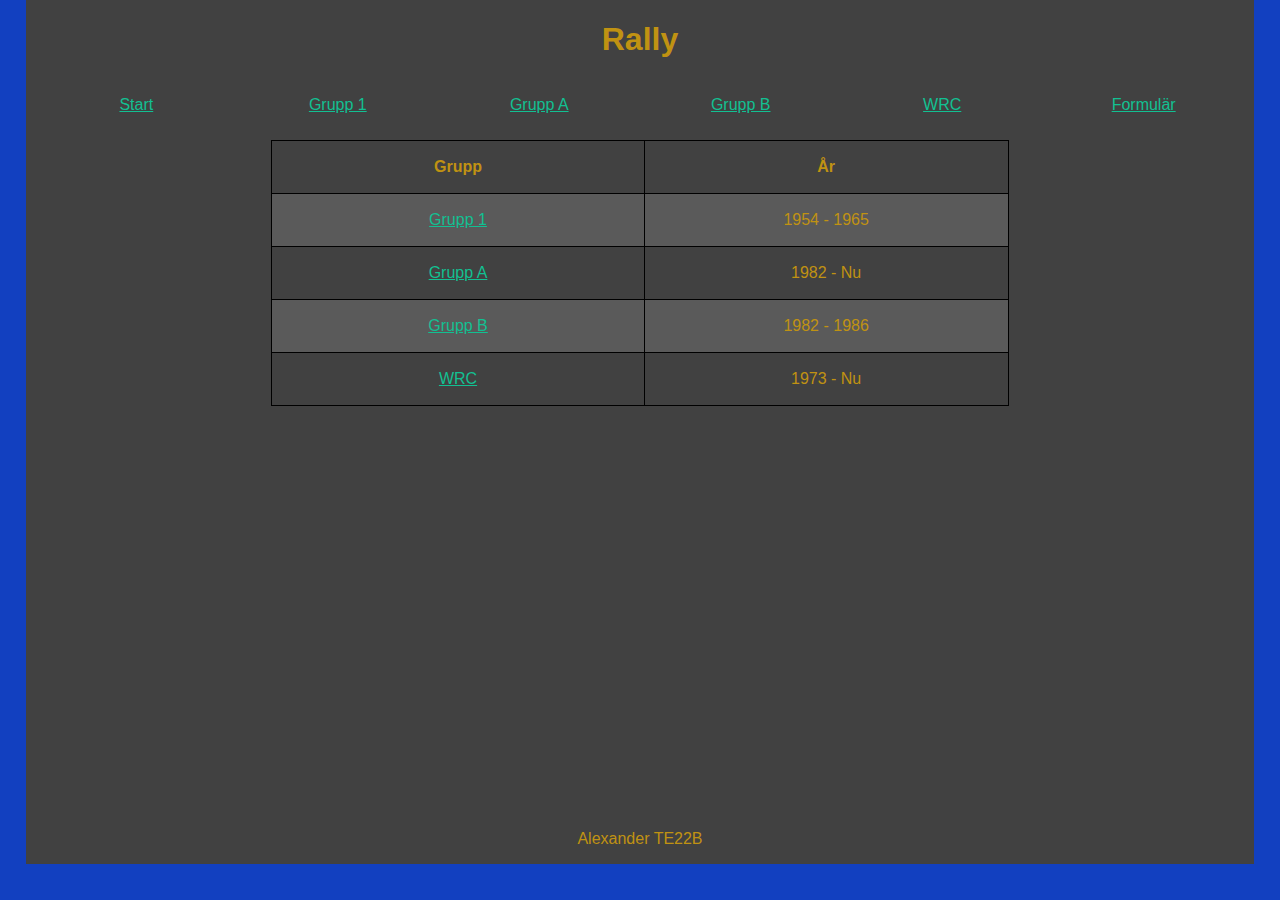
==== index.html @ 9188d03a "AMERICA YA :D" ====
<!DOCTYPE html>

<html lang="sv">                                                <!-- här berättar jag vilket språk sidan är skriven på -->
    <head>                                                                    
        <meta charset="utf-8">                                  <!-- här väljer jag vilken vilken teckenkodning jag använder -->
        <title>
            Rally                                               <!-- här uppe skapar jag min titel och väljer språk-->
        </title>         
        <link href="/CSS/style.css" rel="stylesheet">           <!-- här väljer jag vilken stylesheet jag ska använda för sidan-->
    </head>                                           
    <body>                                           
        <div class ="page">                                     <!-- här skapar jag en div med en class för att skapa en Grid över hela sidan och det är den som allting ligger inom-->
        <header>                                                <!-- här är min header som innehåller en titel och nav -->                     
            <h1 class="Titel">
                Rally                                           <!-- jag väljer vad som ska stå vid toppen av sidan -->
            </h1>   
            <nav>                                               <!-- här skapar jag min globala meny med hjälp av en ul-->
                <ul>                                                
                    <li><a href="index.html">Start</a></li>     <!-- här lägger jag in mina länkar i den globala manyn -->
                    <li><a href="/HTML/Grupp_1.html">Grupp 1</a></li>
                    <li><a href="/HTML/Grupp_A.html">Grupp A</a></li>
                    <li><a href="/HTML/Grupp_B.html">Grupp B</a></li>
                    <li><a href="/HTML/WRC.html">WRC</a></li>
                    <li><a href="/HTML/formulär.html">Formulär</a></li>
                </ul>                                       
            </nav>          
        </header>                                    
        
        <main>  
<!-- ________________________________________________________________ -->
            <table class="sida1table">                          <!-- här börjar jag skapa min tabell med titel o så -->
                <tr>                                            <!-- här skapar jag en ny rad i min tabell -->
                    <th scope="col">                            <!-- jag skapar en titel till -->
                        <p>
                          Grupp
                        </p> 
                    </th>
                    <th scope="col"> 
                        <p>
                            År
                        </p>
                    </th>
                </tr>

<!-- ________________________________________________________________ -->
                                                                <!-- här skapar jag innehållet i tabellen -->
                <tr>
                    <td>                                        <!-- här skapar jag en normal rad i tabellen -->
                        <a href="Grupp_1.html">Grupp 1</a>      <!-- här lägger jag in en länk i tabellen -->
                    </td>
                    <td>
                        <p>                                     <!-- här är ett p element i sin naturliga miljö. Den är just nu här för att skriva ut årtal på min webbsida -->
                            1954 - 1965
                        </p>
                    </td>
                </tr>
                <tr>
                    <td>
                        <a href="Grupp_A.html">Grupp A</a>      <!-- här lägger jag in fler länkar och det gör jag på alla rader i tabellen -->
                    </td>
                    <td>
                        <p>
                            1982 - Nu
                        </p>
                    </td>
                </tr>
                <tr>
                    <td>
                        <a href="Grupp_B.html">Grupp B</a>
                    </td>
                    <td>
                        <p>
                            1982 - 1986
                        </p>
                    </td>
                </tr>
                <tr>
                    <td>
                        <a href="WRC.html">WRC</a>
                    </td>
                    <td>
                        <p>
                            1973 - Nu
                        </p>
                    </td>
                </tr>
            </table>
<!-- ________________________________________________________________ -->
        </main>                                         
        <footer>                                                <!-- här är min footer -->
            <p class ="fot">                                    <!-- här är en p i min footer med klassen fot -->
                Alexander TE22B                         
            </p>                                      
        </footer>                                      
    </div>                                          
    </body>                                           
</html>
---- CSS/style.css ----
body {                          /* bestämmer bakgrundsfärgen på sidan och hur stor den ska vara. */
    background-color: #1240C0;
    margin: 0;
    height: 100vh;
    font-family:Impact, Haettenschweiler, 'Arial Narrow Bold', sans-serif;
}               /* ^^ vilken font som ska användas ^^ */
.page {                         /* alla sidor har olika varianter av denna gridden som ser lika dana ut men med olika main */
    margin: auto;
    display: grid;
    width: 96%;
    height: 96%;
    grid-template-areas:
      "head"
      "main"
      "foot";
    grid-template-rows: 140px 1fr 50px;
}                               /* den första raden har 140px den andra har 1 fraction och den tredje har 50px */
  
header {                        /* En grid i header med vart nav och Titel ska ligga. Den ska också läggas in i en grid så den har också fått ett grid namn */
    grid-area: head;
    display: grid;
    grid-template-areas:
    "Titel"
    "nav";
    grid-template-rows: 70px 70px;
    background-color:rgb(65,65,65);
}

.Titel {                        /* bestämmer hur min titel ska finnas i en grid och hur den ska se ut */
    grid-area: Titel;
    color: rgb(192, 146, 18);
    text-align: center;
}
  
nav {                           /* berättar vad min nav ska heta i en grid*/
    grid-area: nav;
    background-color: rgb(65,65,65);
}

ul {
    display: grid;              /* Skapa min nav med jämna mellanrum */
    grid-template-columns: 1fr 1fr 1fr 1fr 1fr 1fr ;
    list-style-type: none;
    text-align:center;
    padding: 10px;
}

ol {                            /* skapa en border på en lista (runda hörn) */
    border: 2px solid rgba(192, 146, 18, 0.205);
    border-collapse: collapse;
    border-radius: 5px;
}

a:link {                        /* Länk färg */
    color:rgb(18, 192, 146);
}
a:visited {                     /* länken byter färg när man har varit inne på den men jag byter till samma färg eftersom att den färgen är bra*/
    color:rgb(18, 192, 146);
}
a:hover, a:focus {              /* länken byter färg om jag håller över den eller focusar på den */
    color:rgb(182,200,250);
}
a:active {                      /* när länken är aktiv(man håller nere musen på den) såbyter den till lila */
    color: rgb(101, 36, 107);
}

tr:nth-child(even) {            /* för att skapa zebra striping */
    background-color: rgb(90,90,90);
}

main {                          /* här väljer jag bakgrundsfärg och vad min main ska heta i en grid */
    grid-area: main;            
    background-color: rgb(65,65,65);
}
  
footer {                        /* här sätter jag bakgrundsfärg och namn i grid till min footer */
    grid-area: foot;
    background-color: rgb(65,65,65);
}

p , label {                     /* här byter jag färg på texten*/
    color:rgb(192, 146, 18);
}

table p {                       /* här använder jag en avkomling selector för att det var ett ställe där det passade in */
    color:rgb(192, 146, 18);  /* Jag byter färg på alla p innuti en tabell och centrerar dem */
    text-align: center;         /* Här centrerar jag texten i den platsen som texten får ta upp */
}

tr > td  {                      /* här använder jag en barn selector för att det var ett ställe där jag enkelt kunde andvända det */
    text-align: center;         
}

footer > p {
    text-align: center;
    font-size: 1em;             /* här använder ja 1em eftersom att det inte kommer göra någon skillnad på hur stor texten är */
}                               /* 1em gör att texten tar upp 1x så mycket plats som den ska vilket är samma om jag hade använt 2em hade den vart dubbelt så stor */

.sida1table, th, td {           /* här skapar jag border och bestämmer hur tabellen ska se ut */
    border: 1px solid black;  /* här skapar jag en svart border med 1px brädd */
    border-collapse: collapse;
    width:60%;                  /* den tar upp 60% av platsen den hade tagit upp annarsS */
    grid-area: tabell;
    margin-left: auto;
    margin-right: auto;
}
/*Grupp A + B --------------------------------------------------------*/
.page2 {                        /* här är min grid layout till sidan för grupp A och B den är baserad på första gridden som alla andra*/
    margin: auto;
    display: grid;
    width: 96%;
    height: 96%;
    grid-template-areas:
      "head"
      "mainAB"
      "foot";
    grid-template-rows: 140px 1fr 50px;
}
                                /* CSS på denna sidan är ganska blandad så därför ligger inte de andra grids precis under */
.GruppABBild1{                  /* Här har jag storlek och margin på bild1 */
    grid-area: GruppABBild1;
    width: 30vw;
    margin-left: 10px;
    margin-right: 10px;
}

.GruppABBild2{                  /* Här har jag storlek och margin på bild2 */
    grid-area: GruppABBild2;
    width: 30vw;
    margin-left: 10px;
    margin-right: 10px;
}

.GruppABBild3{                  /* Här har jag bara storlek på bilden eftersomm att den är under de andra och ska vara en annan storlek */
    grid-area: GruppABBild3;
    width: 50vw;
}

.Lorem_ipsum1{                  /* här har jag stylen för texten på sidan */
    grid-area: Lorem_ipsum1;
    text-align: left;
    margin-left: 10px;
    margin-right: 10px;
}

.Lorem_ipsum2{                  /* här har jag style för den andra texten på sidan som ska vara bredvid bild2 */
    grid-area: Lorem_ipsum2;
    text-align: left;
    margin-left: 10px;
    margin-right: 10px;
}

.titel1{                        /* här har jag stylen för titel1 som ska vara bredvid bild1 */
    grid-area: titel1;
    color:rgb(192, 146, 18);
    margin: auto;
    font-size: 40px;
}

.titel2{                        /* här har jag stylen för titel2 */
    grid-area: titel2;
    color:rgb(192, 146, 18);
    margin: auto;
    font-size: 40px;
}

.GruppABrad1{                   /* här har jag gridden för rad 1 av sidan som borde ha varit högre upp */
    grid-area: GruppABrad1;
    display: grid;
    grid-template-areas:
    "titel1       GruppABBild1"
    "Lorem_ipsum1 GruppABBild1";
    grid-template-columns: 2fr 1fr;
    grid-template-rows: 60px 1fr;
}

.GruppABrad2{                   /* denna har bilden på andra sidan och den borde också ha varit högre upp */
    grid-area: GruppABrad2;
    display: grid;
    grid-template-areas:
    "GruppABBild2 titel2"
    "GruppABBild2 Lorem_ipsum2";
    grid-template-columns: 1fr 2fr;
    grid-template-rows: 60px 1fr;
}

.GruppABrad3{                   /* Här är för rad3 som är mycket mer simpel eftersom att den bara innehåller en figure */
    grid-area: GruppABrad3;
    margin: auto;
}

.GruppAB{                       /* Grid för de olika raderna. Gridden är gjord på main och stoppas in i page gridden */
    grid-area: mainAB;
    height: auto;
    display: grid;
    grid-template-areas:
    "GruppABrad1"
    "GruppABrad2"
    "GruppABrad3";
    grid-template-rows: auto auto auto;
    background-color: rgb(65,65,65);
}

figcaption{                     /* här är style för figcaption för bilden och texten längst ner på sidan */
    background-color: rgb(65,65,65);
    color:rgb(192, 146, 18);
    text-align: center;
    font-size: 40px;
}

/* Grupp1 -------------------------------------------------*/
                                /* Mycket mer organiserad kod på denna biden */
.page3 {                        /* Grid för Grupp1 */
    margin: auto;
    display: grid;
    width: 96%;
    height: 96%;
    grid-template-areas:
      "head"
      "main1"
      "foot";
    grid-template-rows: 140px 1fr 50px;
}

#Grupp1{                        /* Grid i main för de olika raderna */   
    grid-area: main1;
    height: auto;
    display: grid;
    grid-template-areas:
    "Grupp1rad1"
    "."
    "Grupp1rad2";
    grid-template-rows: auto 20px auto;
    background-color: rgb(65,65,65);
}

.Grupp1rad1{                    /* style för rad 1 */
    grid-area: Grupp1rad1;
    display: grid;
    grid-template-areas:
    " KadettGrupp1 Lorem_ipsum ";
    grid-template-columns: 1fr 2fr;
}

.Grupp1rad2{                    /* style för rad 2 där det finns en tabell och en lista */
    grid-area: Grupp1rad2;
    display: grid;
    grid-template-areas:
    " Grupp1Tabell "
    " märken ";
    grid-template-rows: auto auto;
}


#Grupp1Tabell, th, td {         /* style för tabellen som ha id=Grupp1Tabell. Denna inehåller border och färger och andra saker */
    border: 1px solid black;
    border-collapse: collapse;
    width: 80vw;
    grid-area: Grupp1Tabell;
    margin-left: auto;
    margin-right: auto;
}

.KadettGrupp1{                  /* kadett grupp1 style */
    grid-area: KadettGrupp1;
    width: 30vw;
    margin-left: 10px;
    margin-right: 10px;
}

.märken{                        /* style för lista med som har en border */
    grid-area: märken;
    margin-left: auto;
    margin-right: auto;
    color: rgb(192, 146, 18);
}

/* WRC ----------------------------------------------------*/

.page4 {                        /* Style för WRC sidan(grid design 4) */
    margin: auto;
    display: grid;
    width: 96%;
    height: 96%;
    grid-template-areas:
      "head"
      "mainWRC"
      "foot";
    grid-template-rows: 140px 1fr 50px;
}

#GruppWRC{                      /* main grid i WRC sidan. är 3 rader bred med ett mellanrumm mellan de olika raderna */
    grid-area: mainWRC;
    height: auto;
    display: grid;
    grid-template-areas:
    "WRCrad1 .       WRCrad2"
    ".       .       ."         /* rad med 50px mellanrum för att göra sidan änklare att läsa */
    "WRCrad3 WRCrad3 WRCrad3";
    grid-template-rows: auto 20px auto;
    grid-template-columns: 1fr 50px 1fr;
    background-color: rgb(65,65,65);
}

.WRCrad1{                       /* rad 1 grid med bild och text under*/
    grid-area: WRCrad1;
    display: grid;
    grid-template-areas:
    " RepsolWRC "
    " Lorem_ipsum1WRC ";
    grid-template-rows: 1fr auto;
}

.WRCrad2{                       /* rad 2 text som hamnar bredvid rad1 den har också bild och text */
    grid-area: WRCrad2;
    display: grid;
    grid-template-areas:
    " StratosWRC "
    " Lorem_ipsum2WRC ";
    grid-template-rows: 1fr auto;
}

.WRCrad3{                       /* Grid för rad 3 för att få ett 2 spalt layout eftersom att jag inte vet vad de andra sidorna räknas som */
    grid-area: WRCrad3;
    display: grid;
    grid-template-areas: 
    " rallyvideo . Lorem_ipsum3WRC ";
    grid-template-columns: auto 20px auto;
}

.RepsolWRC{                     /* Bild på WRC bil */
    grid-area: RepsolWRC;
    height: 60vh;               /* den har en höjd på 60 view height */
    margin-left: auto;
    margin-right: auto;
}

.StratosWRC{                    /* en till bild på en Lancia stratos */
    grid-area: StratosWRC;
    height: 60vh;
    margin-left: auto;
    margin-right: auto;
}

.Lorem_ipsum1WRC{               /* Text */
    grid-area: Lorem_ipsum1WRC;
    text-align: center;
    margin-left: 10px;
    margin-right: 10px;
}

.Lorem_ipsum2WRC{               /* Text */
    grid-area: Lorem_ipsum2WRC;
    text-align: center;
    margin-left: 10px;
    margin-right: 10px;
}

.Lorem_ipsum3WRC{               /* Lorem Ipsum */
    grid-area: Lorem_ipsum3WRC;
    text-align: center;
    margin-left: 10px;
    margin-right: 10px;
}

.rallyvideo{                    /* Rally video */
    grid-area: rallyvideo;
    height: 60vh;
}

/*---Formulär----------------------------------------------------------------*/

.page5 {                        /* Style för formulärsidan(design 5) */
    margin: auto;
    display: grid;
    width: 96%;
    height: 96%;
    grid-template-areas:
      "head"
      "mainFormulär"
      "foot";
    grid-template-rows: 140px 1fr 50px;
}

.mainFormulär{                  /* Main för formulär sidan */
    grid-area: mainFormulär;
    height: auto;
    display: grid;
    grid-template-areas:
    "Formulär";
    grid-template-rows: auto;
    background-color: rgb(65,65,65);
}

.Formulär{                      /* Formulärets grid */
    grid-area: Formulär;
    height: auto;
    display: grid;
    grid-template-areas:
    " Formrad1 "
    " . " 
    " Formrad2 "
    " . "
    " Formrad3 "
    " . "
    " Formrad4 ";
    grid-template-rows: auto 20px auto 20px auto 20px auto;
    background-color: rgb(65,65,65);
}


.Formrad1{                      /* grid som innehåller Password och alla radioknappar */
    grid-area: Formrad1;
    display: grid;
    grid-template-areas:
    " Password "
    " Radio1 "
    " Radio2";
    grid-template-rows: 1fr 1fr 1fr;
}

.Formrad2{                      /* grid som innehåller alla textrutor och en textarea som jag döpte till textruta4 */
    grid-area: Formrad2;
    display: grid;
    grid-template-areas:
    " textruta1 "
    " textruta2 "
    " textruta3 "
    " textruta4 ";
    grid-template-rows: 1fr 1fr 1fr 1fr;
}

.Formrad3{                      /* rad 3 som innehåller checkboxar */
    grid-area: Formrad3;
    display: grid;
    grid-template-areas:
    " checkbox1 "
    " checkbox2 ";
    grid-template-rows: 1fr 1fr;
}

.Formrad4{                      /* rad 4 innehåller en dropdown fråga och en submit knapp */
    grid-area: Formrad4;
    display: grid;
    grid-template-areas:
    " Dropdownfråga "
    " Submit ";
    grid-template-rows: 1fr 1fr;
}
                                /* här under är det bara margin och grid-area på de olika frågorna i formuläret */
/*________________________________________*/
.Password{
    grid-area:Password;
    margin: auto;
}
.Radio1{
    grid-area:Radio1;
    margin: auto;
}
.Radio2{
    grid-area:Radio2;
    margin: auto;
}
.textruta1{
    grid-area:textruta1;
    margin: auto;
}
.textruta2{
    grid-area:textruta2;
    margin: auto;
}
.textruta3{
    grid-area:textruta3;
    margin: auto;
}
.textruta4{
    grid-area:textruta4;
    margin: auto;
}
.checkbox1{
    grid-area:checkbox1;
    margin: auto;
}
.checkbox2{
    grid-area:checkbox2;
    margin: auto;
}
.Dropdownfråga{
    grid-area:Dropdownfråga;
    margin: auto;
}
.Submit{
    grid-area:Submit;
    margin: auto;
}
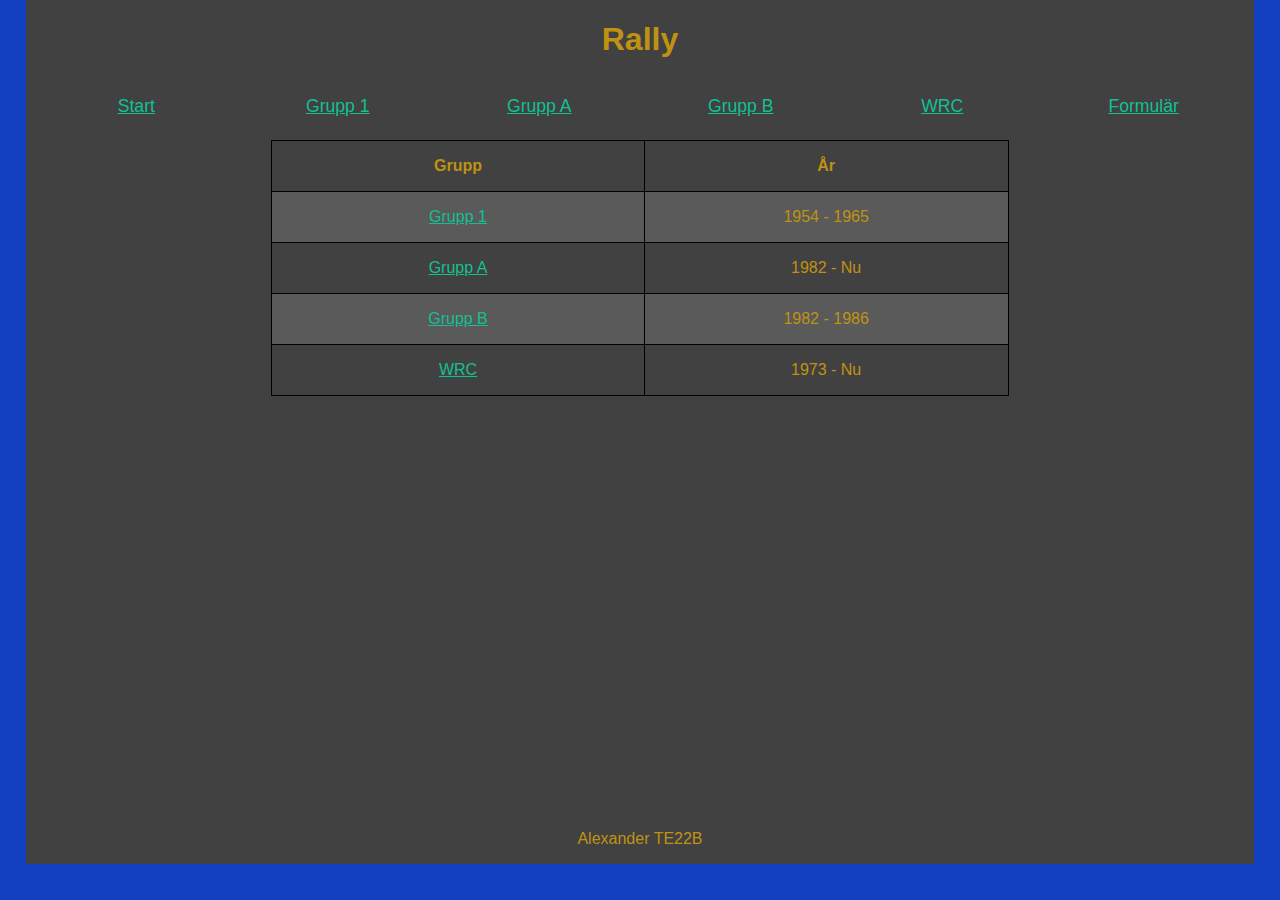
==== commit a8292579: "awoooga" ====
--- a/index.html
+++ b/index.html
@@ -6,7 +6,7 @@
         <title>
             Rally                                               <!-- här uppe skapar jag min titel och väljer språk-->
         </title>         
-        <link href="/CSS/style.css" rel="stylesheet">           <!-- här väljer jag vilken stylesheet jag ska använda för sidan-->
+        <link href="CSS/style.css" rel="stylesheet">           <!-- här väljer jag vilken stylesheet jag ska använda för sidan-->
     </head>                                           
     <body>                                           
         <div class ="page">                                     <!-- här skapar jag en div med en class för att skapa en Grid över hela sidan och det är den som allting ligger inom-->
@@ -17,11 +17,11 @@
             <nav>                                               <!-- här skapar jag min globala meny med hjälp av en ul-->
                 <ul>                                                
                     <li><a href="index.html">Start</a></li>     <!-- här lägger jag in mina länkar i den globala manyn -->
-                    <li><a href="/HTML/Grupp_1.html">Grupp 1</a></li>
-                    <li><a href="/HTML/Grupp_A.html">Grupp A</a></li>
-                    <li><a href="/HTML/Grupp_B.html">Grupp B</a></li>
-                    <li><a href="/HTML/WRC.html">WRC</a></li>
-                    <li><a href="/HTML/formulär.html">Formulär</a></li>
+                    <li><a href="HTML/Grupp_1.html">Grupp 1</a></li>
+                    <li><a href="HTML/Grupp_A.html">Grupp A</a></li>
+                    <li><a href="HTML/Grupp_B.html">Grupp B</a></li>
+                    <li><a href="HTML/WRC.html">WRC</a></li>
+                    <li><a href="HTML/formulär.html">Formulär</a></li>
                 </ul>                                       
             </nav>          
         </header>                                    
@@ -31,14 +31,14 @@
             <table class="sida1table">                          <!-- här börjar jag skapa min tabell med titel o så -->
                 <tr>                                            <!-- här skapar jag en ny rad i min tabell -->
                     <th scope="col">                            <!-- jag skapar en titel till -->
-                        <p>
-                          Grupp
-                        </p> 
+                        
+                      Grupp
+                         
                     </th>
                     <th scope="col"> 
-                        <p>
-                            År
-                        </p>
+                        
+                        År
+                        
                     </th>
                 </tr>
 
@@ -49,9 +49,9 @@
                         <a href="Grupp_1.html">Grupp 1</a>      <!-- här lägger jag in en länk i tabellen -->
                     </td>
                     <td>
-                        <p>                                     <!-- här är ett p element i sin naturliga miljö. Den är just nu här för att skriva ut årtal på min webbsida -->
-                            1954 - 1965
-                        </p>
+                                                            <!-- här är ett p element i sin naturliga miljö. Den är just nu här för att skriva ut årtal på min webbsida -->
+                        1954 - 1965
+                        
                     </td>
                 </tr>
                 <tr>
@@ -59,9 +59,9 @@
                         <a href="Grupp_A.html">Grupp A</a>      <!-- här lägger jag in fler länkar och det gör jag på alla rader i tabellen -->
                     </td>
                     <td>
-                        <p>
-                            1982 - Nu
-                        </p>
+                        
+                        1982 - Nu
+                        
                     </td>
                 </tr>
                 <tr>
@@ -69,9 +69,9 @@
                         <a href="Grupp_B.html">Grupp B</a>
                     </td>
                     <td>
-                        <p>
-                            1982 - 1986
-                        </p>
+                        
+                        1982 - 1986
+                        
                     </td>
                 </tr>
                 <tr>
@@ -79,9 +79,9 @@
                         <a href="WRC.html">WRC</a>
                     </td>
                     <td>
-                        <p>
-                            1973 - Nu
-                        </p>
+                        
+                        1973 - Nu
+                        
                     </td>
                 </tr>
             </table>
--- a/CSS/style.css
+++ b/CSS/style.css
@@ -51,6 +51,10 @@
     border-radius: 5px;
 }
 
+header a {                      /* här har jag en avkomlingsselektor för att göra mina länkar på i den globala menyn lite större */
+    font-size: 1.1em;
+}
+
 a:link {                        /* Länk färg */
     color:rgb(18, 192, 146);
 }
@@ -82,13 +86,11 @@
     color:rgb(192, 146, 18);
 }
 
-table p {                       /* här använder jag en avkomling selector för att det var ett ställe där det passade in */
-    color:rgb(192, 146, 18);  /* Jag byter färg på alla p innuti en tabell och centrerar dem */
-    text-align: center;         /* Här centrerar jag texten i den platsen som texten får ta upp */
-}
-
-tr > td  {                      /* här använder jag en barn selector för att det var ett ställe där jag enkelt kunde andvända det */
-    text-align: center;         
+tr > td,tr > th {                      /* här använder jag en barn selector för att det var ett ställe där jag enkelt kunde andvända det */
+    text-align: center;  
+    color:rgb(192, 146, 18);
+    padding-top: 16px;
+    padding-bottom: 16px;     
 }
 
 footer > p {
@@ -164,7 +166,7 @@
     font-size: 40px;
 }
 
-.GruppABrad1{                   /* här har jag gridden för rad 1 av sidan som borde ha varit högre upp */
+main.GruppAB section:nth-child(1) {                   /* här har jag gridden för rad 1 av sidan som borde ha varit högre upp */
     grid-area: GruppABrad1;
     display: grid;
     grid-template-areas:
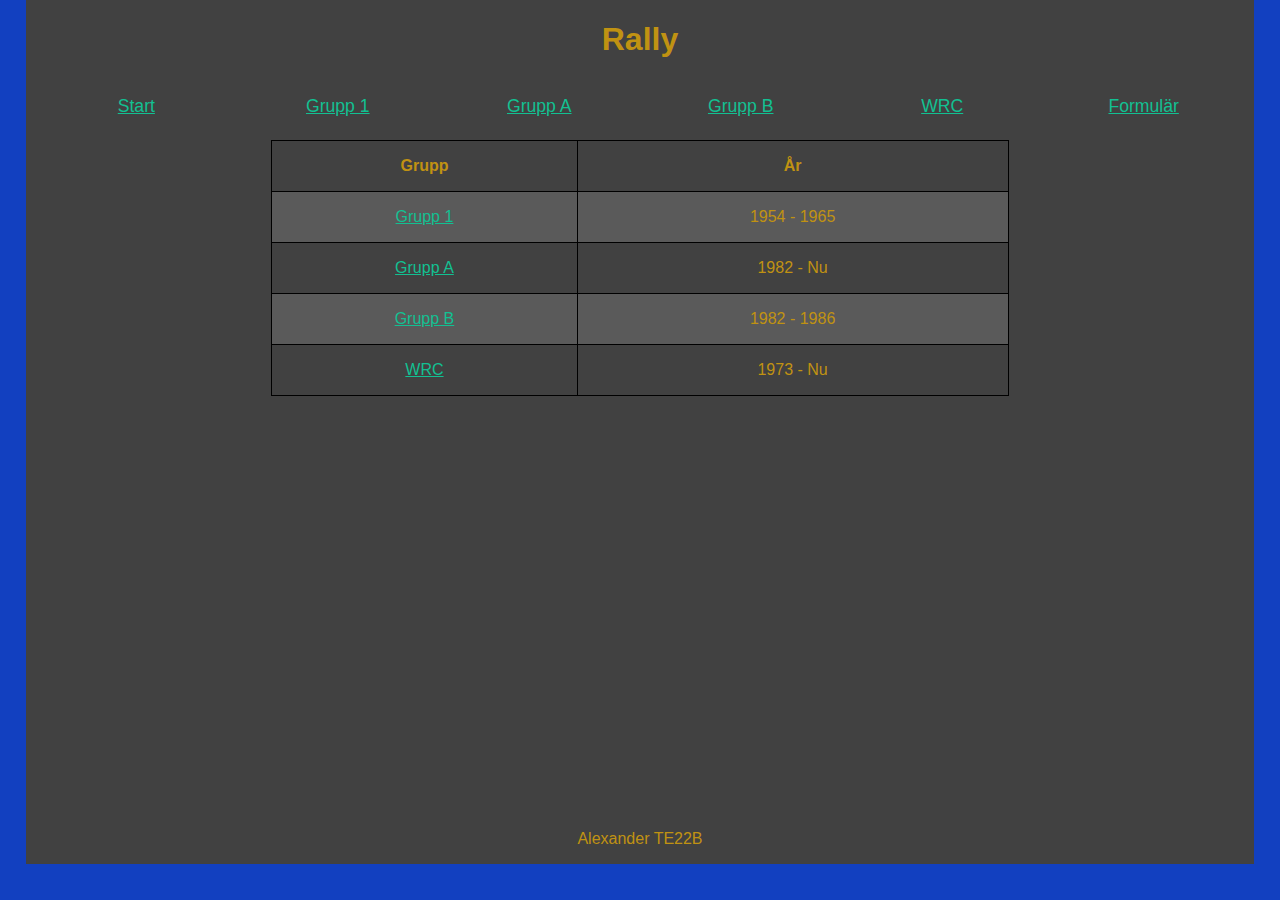
==== commit 2b4bb887: "små fixaar" ====
--- a/index.html
+++ b/index.html
@@ -1,4 +1,4 @@
-<!DOCTYPE html>
+<!DOCTYPE html>                                                 <!-- DOCTYPE är vilken typ dokumentet ska vara och här är det ett html dokument -->
 
 <html lang="sv">                                                <!-- här berättar jag vilket språk sidan är skriven på -->
     <head>                                                                    
@@ -9,89 +9,89 @@
         <link href="CSS/style.css" rel="stylesheet">           <!-- här väljer jag vilken stylesheet jag ska använda för sidan-->
     </head>                                           
     <body>                                           
-        <div class ="page">                                     <!-- här skapar jag en div med en class för att skapa en Grid över hela sidan och det är den som allting ligger inom-->
-        <header>                                                <!-- här är min header som innehåller en titel och nav -->                     
-            <h1 class="Titel">
-                Rally                                           <!-- jag väljer vad som ska stå vid toppen av sidan -->
-            </h1>   
-            <nav>                                               <!-- här skapar jag min globala meny med hjälp av en ul-->
-                <ul>                                                
-                    <li><a href="index.html">Start</a></li>     <!-- här lägger jag in mina länkar i den globala manyn -->
-                    <li><a href="HTML/Grupp_1.html">Grupp 1</a></li>
-                    <li><a href="HTML/Grupp_A.html">Grupp A</a></li>
-                    <li><a href="HTML/Grupp_B.html">Grupp B</a></li>
-                    <li><a href="HTML/WRC.html">WRC</a></li>
-                    <li><a href="HTML/formulär.html">Formulär</a></li>
-                </ul>                                       
-            </nav>          
-        </header>                                    
-        
-        <main>  
-<!-- ________________________________________________________________ -->
-            <table class="sida1table">                          <!-- här börjar jag skapa min tabell med titel o så -->
-                <tr>                                            <!-- här skapar jag en ny rad i min tabell -->
-                    <th scope="col">                            <!-- jag skapar en titel till -->
-                        
-                      Grupp
-                         
-                    </th>
-                    <th scope="col"> 
-                        
-                        År
-                        
-                    </th>
-                </tr>
+        <div class ="pagestil1 baspage">                                     <!-- här skapar jag en div med en class för att skapa en Grid över hela sidan och det är den som allting ligger inom-->
+            <header>                                                <!-- här är min header som innehåller en titel och nav -->                     
+                <h1>
+                    Rally                                           <!-- jag väljer vad som ska stå vid toppen av sidan -->
+                </h1>   
+                <nav>                                               <!-- här skapar jag min globala meny med hjälp av en ul-->
+                    <ul>                                                
+                        <li><a href="index.html">Start</a></li>     <!-- här lägger jag in mina länkar i den globala manyn -->
+                        <li><a href="HTML/Grupp_1.html">Grupp 1</a></li>
+                        <li><a href="HTML/Grupp_A.html">Grupp A</a></li>
+                        <li><a href="HTML/Grupp_B.html">Grupp B</a></li>
+                        <li><a href="HTML/WRC.html">WRC</a></li>
+                        <li><a href="HTML/Formulär.html">Formulär</a></li>
+                    </ul>                                       
+                </nav>          
+            </header>                                    
+            
+            <main>  
+    <!-- ________________________________________________________________ -->
+                <table class="sida1table vanligTabell">                          <!-- här börjar jag skapa min tabell med titel o så -->
+                    <tr>                                            <!-- här skapar jag en ny rad i min tabell -->
+                        <th scope="col">                            <!-- jag skapar en titel till -->
+                            
+                        Grupp
+                            
+                        </th>
+                        <th scope="col"> 
+                            
+                            År
+                            
+                        </th>
+                    </tr>
 
-<!-- ________________________________________________________________ -->
-                                                                <!-- här skapar jag innehållet i tabellen -->
-                <tr>
-                    <td>                                        <!-- här skapar jag en normal rad i tabellen -->
-                        <a href="Grupp_1.html">Grupp 1</a>      <!-- här lägger jag in en länk i tabellen -->
-                    </td>
-                    <td>
-                                                            <!-- här är ett p element i sin naturliga miljö. Den är just nu här för att skriva ut årtal på min webbsida -->
-                        1954 - 1965
-                        
-                    </td>
-                </tr>
-                <tr>
-                    <td>
-                        <a href="Grupp_A.html">Grupp A</a>      <!-- här lägger jag in fler länkar och det gör jag på alla rader i tabellen -->
-                    </td>
-                    <td>
-                        
-                        1982 - Nu
-                        
-                    </td>
-                </tr>
-                <tr>
-                    <td>
-                        <a href="Grupp_B.html">Grupp B</a>
-                    </td>
-                    <td>
-                        
-                        1982 - 1986
-                        
-                    </td>
-                </tr>
-                <tr>
-                    <td>
-                        <a href="WRC.html">WRC</a>
-                    </td>
-                    <td>
-                        
-                        1973 - Nu
-                        
-                    </td>
-                </tr>
-            </table>
-<!-- ________________________________________________________________ -->
-        </main>                                         
-        <footer>                                                <!-- här är min footer -->
-            <p class ="fot">                                    <!-- här är en p i min footer med klassen fot -->
-                Alexander TE22B                         
-            </p>                                      
-        </footer>                                      
-    </div>                                          
+    <!-- ________________________________________________________________ -->
+                                                                    <!-- här skapar jag innehållet i tabellen -->
+                    <tr>
+                        <td>                                        <!-- här skapar jag en normal rad i tabellen -->
+                            <a href="Grupp_1.html">Grupp 1</a>      <!-- här lägger jag in en länk i tabellen -->
+                        </td>
+                        <td>
+                                                                <!-- här är ett p element i sin naturliga miljö. Den är just nu här för att skriva ut årtal på min webbsida -->
+                            1954 - 1965
+                            
+                        </td>
+                    </tr>
+                    <tr>
+                        <td>
+                            <a href="Grupp_A.html">Grupp A</a>      <!-- här lägger jag in fler länkar och det gör jag på alla rader i tabellen -->
+                        </td>
+                        <td>
+                            
+                            1982 - Nu
+                            
+                        </td>
+                    </tr>
+                    <tr>
+                        <td>
+                            <a href="Grupp_B.html">Grupp B</a>
+                        </td>
+                        <td>
+                            
+                            1982 - 1986
+                            
+                        </td>
+                    </tr>
+                    <tr>
+                        <td>
+                            <a href="WRC.html">WRC</a>
+                        </td>
+                        <td>
+                            
+                            1973 - Nu
+                            
+                        </td>
+                    </tr>
+                </table>
+    <!-- ________________________________________________________________ -->
+            </main>                                         
+            <footer>                                                <!-- här är min footer -->
+                <p>                                    <!-- här är en p i min footer med klassen fot -->
+                    Alexander TE22B                         
+                </p>                                      
+            </footer>                                      
+        </div>                                          
     </body>                                           
 </html>                  --- a/CSS/style.css
+++ b/CSS/style.css
@@ -4,11 +4,18 @@
     height: 100vh;
     font-family:Impact, Haettenschweiler, 'Arial Narrow Bold', sans-serif;
 }               /* ^^ vilken font som ska användas ^^ */
-.page {                         /* alla sidor har olika varianter av denna gridden som ser lika dana ut men med olika main */
+
+.baspage {
     margin: auto;
-    display: grid;
-    width: 96%;
-    height: 96%;
+    width: 96vw;
+    min-height: 96vh;
+    background-color:rgb(65,65,65);
+    color: rgb(192, 146, 18);
+}
+
+.pagestil1 {                         /* alla sidor har olika varianter av denna gridden som ser lika dana ut men med olika main */
+    display: grid;
+    
     grid-template-areas:
       "head"
       "main"
@@ -23,18 +30,15 @@
     "Titel"
     "nav";
     grid-template-rows: 70px 70px;
-    background-color:rgb(65,65,65);
-}
-
-.Titel {                        /* bestämmer hur min titel ska finnas i en grid och hur den ska se ut */
+}
+
+h1 {                        /* bestämmer hur min titel ska finnas i en grid och hur den ska se ut */
     grid-area: Titel;
-    color: rgb(192, 146, 18);
     text-align: center;
 }
   
 nav {                           /* berättar vad min nav ska heta i en grid*/
     grid-area: nav;
-    background-color: rgb(65,65,65);
 }
 
 ul {
@@ -61,7 +65,10 @@
 a:visited {                     /* länken byter färg när man har varit inne på den men jag byter till samma färg eftersom att den färgen är bra*/
     color:rgb(18, 192, 146);
 }
-a:hover, a:focus {              /* länken byter färg om jag håller över den eller focusar på den */
+a:focus {              /* länken byter färg om jag har den i fokus */
+    color:rgb(182,200,250);
+}
+a:hover {              /* länken byter färg om jag håller över den */
     color:rgb(182,200,250);
 }
 a:active {                      /* när länken är aktiv(man håller nere musen på den) såbyter den till lila */
@@ -72,23 +79,17 @@
     background-color: rgb(90,90,90);
 }
 
-main {                          /* här väljer jag bakgrundsfärg och vad min main ska heta i en grid */
+main {                          
     grid-area: main;            
-    background-color: rgb(65,65,65);
 }
   
-footer {                        /* här sätter jag bakgrundsfärg och namn i grid till min footer */
-    grid-area: foot;
-    background-color: rgb(65,65,65);
-}
-
-p , label {                     /* här byter jag färg på texten*/
-    color:rgb(192, 146, 18);
+footer {                        
+    grid-area: foot;    
 }
 
 tr > td,tr > th {                      /* här använder jag en barn selector för att det var ett ställe där jag enkelt kunde andvända det */
+    border: 1px solid black;
     text-align: center;  
-    color:rgb(192, 146, 18);
     padding-top: 16px;
     padding-bottom: 16px;     
 }
@@ -98,20 +99,48 @@
     font-size: 1em;             /* här använder ja 1em eftersom att det inte kommer göra någon skillnad på hur stor texten är */
 }                               /* 1em gör att texten tar upp 1x så mycket plats som den ska vilket är samma om jag hade använt 2em hade den vart dubbelt så stor */
 
-.sida1table, th, td {           /* här skapar jag border och bestämmer hur tabellen ska se ut */
-    border: 1px solid black;  /* här skapar jag en svart border med 1px brädd */
-    border-collapse: collapse;
+.sida1table {           /* här skapar jag border och bestämmer hur tabellen ska se ut */
     width:60%;                  /* den tar upp 60% av platsen den hade tagit upp annarsS */
     grid-area: tabell;
+}
+
+.vanligTabell {
     margin-left: auto;
     margin-right: auto;
-}
+    border-collapse: collapse;
+    border: 1px solid black;  /* här skapar jag en svart border med 1px brädd */
+}
+
+.vanligText {
+    text-align: left;
+    margin-left: 10px;
+    margin-right: 10px;
+}
+
+.vanligTitel {
+    margin: auto;
+    font-size: 40px;
+}
+
+.underText {
+    text-align: center;
+    margin-left: 10px;
+    margin-right: 10px;
+}
+
+.litenbild {
+    width: 30vw;
+    margin-left: 10px;
+    margin-right: 10px;
+}
+
+.storbild {
+    width: 50vw;
+}
+
 /*Grupp A + B --------------------------------------------------------*/
-.page2 {                        /* här är min grid layout till sidan för grupp A och B den är baserad på första gridden som alla andra*/
-    margin: auto;
-    display: grid;
-    width: 96%;
-    height: 96%;
+.pagestil2 {                        /* här är min grid layout till sidan för grupp A och B den är baserad på första gridden som alla andra*/
+    display: grid;
     grid-template-areas:
       "head"
       "mainAB"
@@ -121,52 +150,33 @@
                                 /* CSS på denna sidan är ganska blandad så därför ligger inte de andra grids precis under */
 .GruppABBild1{                  /* Här har jag storlek och margin på bild1 */
     grid-area: GruppABBild1;
-    width: 30vw;
-    margin-left: 10px;
-    margin-right: 10px;
 }
 
 .GruppABBild2{                  /* Här har jag storlek och margin på bild2 */
     grid-area: GruppABBild2;
-    width: 30vw;
-    margin-left: 10px;
-    margin-right: 10px;
 }
 
 .GruppABBild3{                  /* Här har jag bara storlek på bilden eftersomm att den är under de andra och ska vara en annan storlek */
     grid-area: GruppABBild3;
-    width: 50vw;
 }
 
 .Lorem_ipsum1{                  /* här har jag stylen för texten på sidan */
     grid-area: Lorem_ipsum1;
-    text-align: left;
-    margin-left: 10px;
-    margin-right: 10px;
 }
 
 .Lorem_ipsum2{                  /* här har jag style för den andra texten på sidan som ska vara bredvid bild2 */
     grid-area: Lorem_ipsum2;
-    text-align: left;
-    margin-left: 10px;
-    margin-right: 10px;
 }
 
 .titel1{                        /* här har jag stylen för titel1 som ska vara bredvid bild1 */
     grid-area: titel1;
-    color:rgb(192, 146, 18);
-    margin: auto;
-    font-size: 40px;
 }
 
 .titel2{                        /* här har jag stylen för titel2 */
     grid-area: titel2;
-    color:rgb(192, 146, 18);
-    margin: auto;
-    font-size: 40px;
-}
-
-main.GruppAB section:nth-child(1) {                   /* här har jag gridden för rad 1 av sidan som borde ha varit högre upp */
+}
+
+.GruppAB > section:nth-child(1) {                   /* här har jag gridden för rad 1 av sidan som borde ha varit högre upp */
     grid-area: GruppABrad1;
     display: grid;
     grid-template-areas:
@@ -176,7 +186,7 @@
     grid-template-rows: 60px 1fr;
 }
 
-.GruppABrad2{                   /* denna har bilden på andra sidan och den borde också ha varit högre upp */
+.GruppAB > section:nth-child(2){                   /* denna har bilden på andra sidan och den borde också ha varit högre upp */
     grid-area: GruppABrad2;
     display: grid;
     grid-template-areas:
@@ -186,7 +196,7 @@
     grid-template-rows: 60px 1fr;
 }
 
-.GruppABrad3{                   /* Här är för rad3 som är mycket mer simpel eftersom att den bara innehåller en figure */
+.GruppAB > section:nth-child(3){                   /* Här är för rad3 som är mycket mer simpel eftersom att den bara innehåller en figure */
     grid-area: GruppABrad3;
     margin: auto;
 }
@@ -200,23 +210,17 @@
     "GruppABrad2"
     "GruppABrad3";
     grid-template-rows: auto auto auto;
-    background-color: rgb(65,65,65);
 }
 
 figcaption{                     /* här är style för figcaption för bilden och texten längst ner på sidan */
-    background-color: rgb(65,65,65);
-    color:rgb(192, 146, 18);
     text-align: center;
     font-size: 40px;
 }
 
 /* Grupp1 -------------------------------------------------*/
                                 /* Mycket mer organiserad kod på denna biden */
-.page3 {                        /* Grid för Grupp1 */
-    margin: auto;
-    display: grid;
-    width: 96%;
-    height: 96%;
+.pagestil3 {                        /* Grid för Grupp1 */
+    display: grid;
     grid-template-areas:
       "head"
       "main1"
@@ -233,10 +237,9 @@
     "."
     "Grupp1rad2";
     grid-template-rows: auto 20px auto;
-    background-color: rgb(65,65,65);
-}
-
-.Grupp1rad1{                    /* style för rad 1 */
+}
+
+#Grupp1 > section:nth-child(1){                    /* style för rad 1 */
     grid-area: Grupp1rad1;
     display: grid;
     grid-template-areas:
@@ -244,7 +247,7 @@
     grid-template-columns: 1fr 2fr;
 }
 
-.Grupp1rad2{                    /* style för rad 2 där det finns en tabell och en lista */
+#Grupp1 > section:nth-child(2){                    /* style för rad 2 där det finns en tabell och en lista */
     grid-area: Grupp1rad2;
     display: grid;
     grid-template-areas:
@@ -254,36 +257,29 @@
 }
 
 
-#Grupp1Tabell, th, td {         /* style för tabellen som ha id=Grupp1Tabell. Denna inehåller border och färger och andra saker */
-    border: 1px solid black;
-    border-collapse: collapse;
+#Grupp1Tabell {         /* style för tabellen som ha id=Grupp1Tabell. Denna inehåller border och färger och andra saker */
     width: 80vw;
     grid-area: Grupp1Tabell;
-    margin-left: auto;
-    margin-right: auto;
 }
 
 .KadettGrupp1{                  /* kadett grupp1 style */
     grid-area: KadettGrupp1;
-    width: 30vw;
-    margin-left: 10px;
-    margin-right: 10px;
-}
-
-.märken{                        /* style för lista med som har en border */
+}
+
+#märken{                        /* style för lista med som har en border */
     grid-area: märken;
     margin-left: auto;
     margin-right: auto;
-    color: rgb(192, 146, 18);
+}
+
+.Lorem_ipsum {
+    grid-area: Lorem_ipsum;
 }
 
 /* WRC ----------------------------------------------------*/
 
-.page4 {                        /* Style för WRC sidan(grid design 4) */
-    margin: auto;
-    display: grid;
-    width: 96%;
-    height: 96%;
+.pagestil4 {                        /* Style för WRC sidan(grid design 4) */
+    display: grid;
     grid-template-areas:
       "head"
       "mainWRC"
@@ -301,10 +297,9 @@
     "WRCrad3 WRCrad3 WRCrad3";
     grid-template-rows: auto 20px auto;
     grid-template-columns: 1fr 50px 1fr;
-    background-color: rgb(65,65,65);
-}
-
-.WRCrad1{                       /* rad 1 grid med bild och text under*/
+}
+
+#GruppWRC > section:nth-child(1){                       /* rad 1 grid med bild och text under*/
     grid-area: WRCrad1;
     display: grid;
     grid-template-areas:
@@ -313,7 +308,7 @@
     grid-template-rows: 1fr auto;
 }
 
-.WRCrad2{                       /* rad 2 text som hamnar bredvid rad1 den har också bild och text */
+#GruppWRC > section:nth-child(2){                       /* rad 2 text som hamnar bredvid rad1 den har också bild och text */
     grid-area: WRCrad2;
     display: grid;
     grid-template-areas:
@@ -322,7 +317,7 @@
     grid-template-rows: 1fr auto;
 }
 
-.WRCrad3{                       /* Grid för rad 3 för att få ett 2 spalt layout eftersom att jag inte vet vad de andra sidorna räknas som */
+#GruppWRC > section:nth-child(3){                       /* Grid för rad 3 för att få ett 2 spalt layout eftersom att jag inte vet vad de andra sidorna räknas som */
     grid-area: WRCrad3;
     display: grid;
     grid-template-areas: 
@@ -330,39 +325,30 @@
     grid-template-columns: auto 20px auto;
 }
 
-.RepsolWRC{                     /* Bild på WRC bil */
-    grid-area: RepsolWRC;
-    height: 60vh;               /* den har en höjd på 60 view height */
-    margin-left: auto;
-    margin-right: auto;
-}
-
-.StratosWRC{                    /* en till bild på en Lancia stratos */
-    grid-area: StratosWRC;
+.WRCbilder {
     height: 60vh;
     margin-left: auto;
     margin-right: auto;
 }
 
+.RepsolWRC{                     /* Bild på WRC bil */
+    grid-area: RepsolWRC;
+}
+
+.StratosWRC{                    /* en till bild på en Lancia stratos */
+    grid-area: StratosWRC;
+}
+
 .Lorem_ipsum1WRC{               /* Text */
     grid-area: Lorem_ipsum1WRC;
-    text-align: center;
-    margin-left: 10px;
-    margin-right: 10px;
 }
 
 .Lorem_ipsum2WRC{               /* Text */
     grid-area: Lorem_ipsum2WRC;
-    text-align: center;
-    margin-left: 10px;
-    margin-right: 10px;
 }
 
 .Lorem_ipsum3WRC{               /* Lorem Ipsum */
     grid-area: Lorem_ipsum3WRC;
-    text-align: center;
-    margin-left: 10px;
-    margin-right: 10px;
 }
 
 .rallyvideo{                    /* Rally video */
@@ -372,11 +358,8 @@
 
 /*---Formulär----------------------------------------------------------------*/
 
-.page5 {                        /* Style för formulärsidan(design 5) */
-    margin: auto;
-    display: grid;
-    width: 96%;
-    height: 96%;
+.pagestil5 {                        /* Style för formulärsidan(design 5) */
+    display: grid;
     grid-template-areas:
       "head"
       "mainFormulär"
@@ -384,114 +367,16 @@
     grid-template-rows: 140px 1fr 50px;
 }
 
-.mainFormulär{                  /* Main för formulär sidan */
+#mainFormulär{                  /* Main för formulär sidan */
     grid-area: mainFormulär;
     height: auto;
-    display: grid;
-    grid-template-areas:
-    "Formulär";
-    grid-template-rows: auto;
-    background-color: rgb(65,65,65);
-}
-
-.Formulär{                      /* Formulärets grid */
-    grid-area: Formulär;
-    height: auto;
-    display: grid;
-    grid-template-areas:
-    " Formrad1 "
-    " . " 
-    " Formrad2 "
-    " . "
-    " Formrad3 "
-    " . "
-    " Formrad4 ";
-    grid-template-rows: auto 20px auto 20px auto 20px auto;
-    background-color: rgb(65,65,65);
-}
-
-
-.Formrad1{                      /* grid som innehåller Password och alla radioknappar */
-    grid-area: Formrad1;
-    display: grid;
-    grid-template-areas:
-    " Password "
-    " Radio1 "
-    " Radio2";
-    grid-template-rows: 1fr 1fr 1fr;
-}
-
-.Formrad2{                      /* grid som innehåller alla textrutor och en textarea som jag döpte till textruta4 */
-    grid-area: Formrad2;
-    display: grid;
-    grid-template-areas:
-    " textruta1 "
-    " textruta2 "
-    " textruta3 "
-    " textruta4 ";
-    grid-template-rows: 1fr 1fr 1fr 1fr;
-}
-
-.Formrad3{                      /* rad 3 som innehåller checkboxar */
-    grid-area: Formrad3;
-    display: grid;
-    grid-template-areas:
-    " checkbox1 "
-    " checkbox2 ";
-    grid-template-rows: 1fr 1fr;
-}
-
-.Formrad4{                      /* rad 4 innehåller en dropdown fråga och en submit knapp */
-    grid-area: Formrad4;
-    display: grid;
-    grid-template-areas:
-    " Dropdownfråga "
-    " Submit ";
-    grid-template-rows: 1fr 1fr;
-}
-                                /* här under är det bara margin och grid-area på de olika frågorna i formuläret */
+}
+                                /* här sätter jag margin, block och align på alla frågor och submit knappen i formuläret */
 /*________________________________________*/
-.Password{
-    grid-area:Password;
+
+.formulärfrågor {
     margin: auto;
-}
-.Radio1{
-    grid-area:Radio1;
-    margin: auto;
-}
-.Radio2{
-    grid-area:Radio2;
-    margin: auto;
-}
-.textruta1{
-    grid-area:textruta1;
-    margin: auto;
-}
-.textruta2{
-    grid-area:textruta2;
-    margin: auto;
-}
-.textruta3{
-    grid-area:textruta3;
-    margin: auto;
-}
-.textruta4{
-    grid-area:textruta4;
-    margin: auto;
-}
-.checkbox1{
-    grid-area:checkbox1;
-    margin: auto;
-}
-.checkbox2{
-    grid-area:checkbox2;
-    margin: auto;
-}
-.Dropdownfråga{
-    grid-area:Dropdownfråga;
-    margin: auto;
-}
-.Submit{
-    grid-area:Submit;
-    margin: auto;
+    text-align: center;
+    display: block;
+    margin-top: 10px;
 }